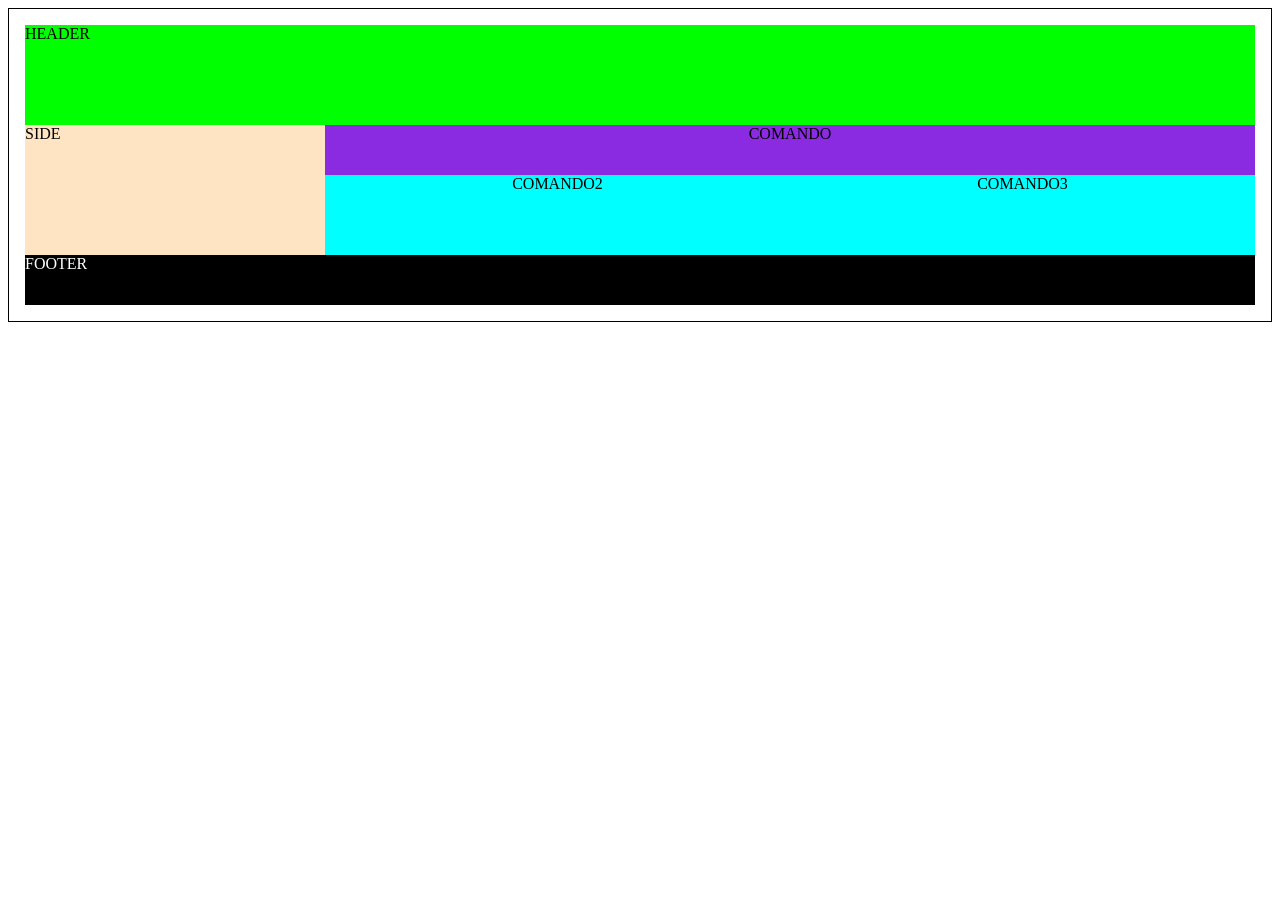
==== laboratorio/index.html @ 0a5529ad "grid" ====
<!doctype html>
<html lang="en">
  <head>
    <meta charset="UTF-8" />
    <meta name="viewport" content="width=device-width, initial-scale=1.0" />
    <link rel="stylesheet" href="style.css" />
    <title>Document</title>
  </head>
  <body>
    <div class="divz">
      <div class="header">HEADER</div>
      <div class="main">

        <div class="side">
          SIDE
        </div>
        <div class="cobre-command">
          <div class="coommand">
            COMANDO
          </div>

          <div class="guarda">
         
            <div class="command2">
               COMANDO2
            </div>
            <div class="command3">
               COMANDO3
            </div>
          </div>
        </div>
      </div>
      <footer class="footer">
        FOOTER
      </footer>
    </div>

  </body>
</html>
---- laboratorio/style.css ----
.divz {
  margin: 0 auto;
  border: 1px solid black;
  display: grid;
  grid-template-columns: 1fr ;
  grid-template-rows: 100px;
  padding: 1rem;
}

.header{
  background-color: lime;
}
.main{
  background-color: antiquewhite;
  display: grid;
  grid-template-columns: 300px 1fr;
}
.side{
  background-color: bisque;
}

.cobre-command{
  background-color: blueviolet;
  display: grid;
  grid-template-columns: 1fr ;
  grid-template-rows: 50px;
  text-align: center;
}
.guarda{
  display: grid;
  grid-template-columns: 1fr 1fr;
  grid-template-rows: 80px;
  text-align: center;
  background-color: aqua;
}
.command{
  background-color: brown;
}
.coomand2{

  background-color: yellowgreen;

}

.coomand3{
  background-color: yellow;
}

.footer{
  background-color: black;
  color: white;
  height: 50px;
}
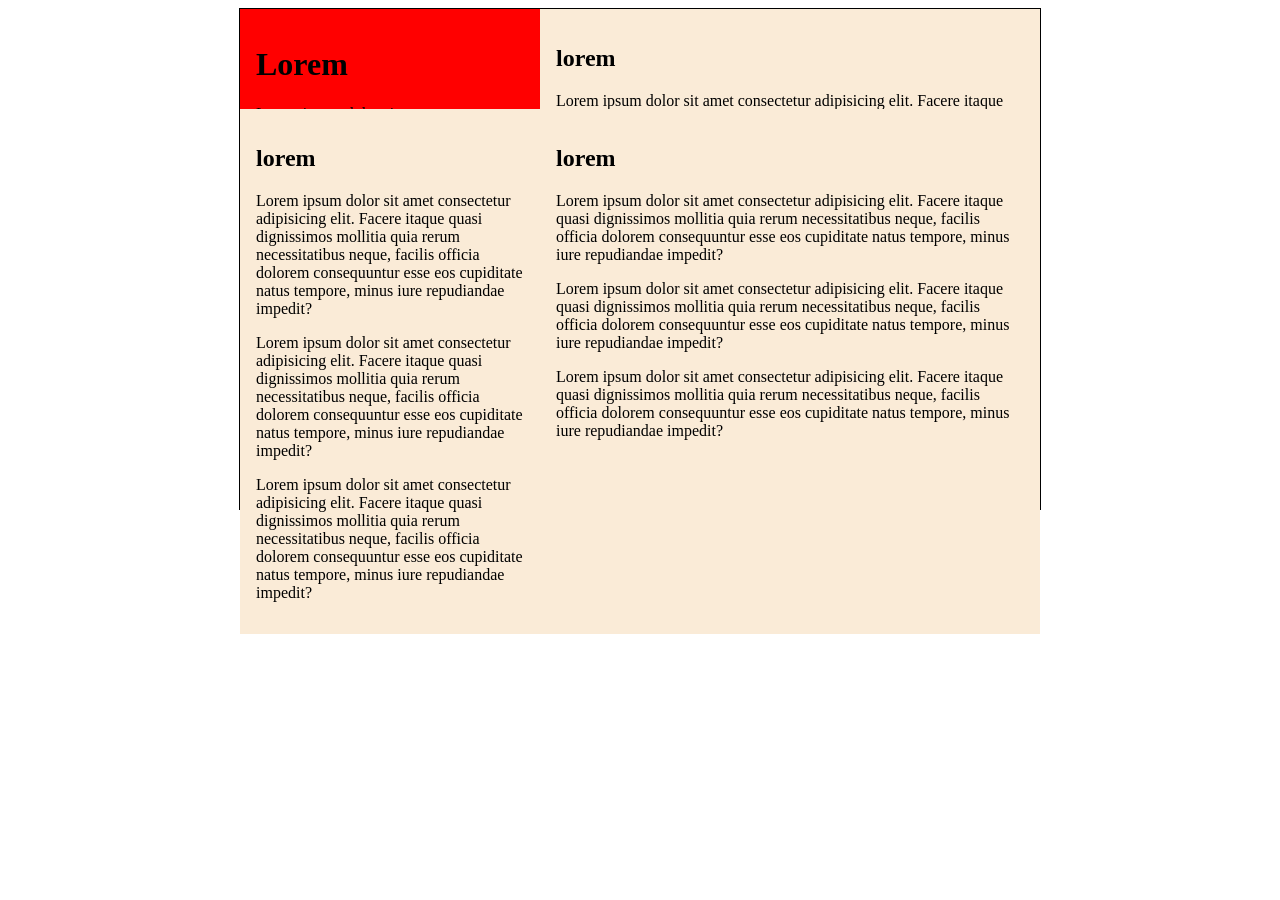
==== commit 7fa58c6f: "salvando" ====
--- a/laboratorio/index.html
+++ b/laboratorio/index.html
@@ -7,33 +7,85 @@
     <title>Document</title>
   </head>
   <body>
-    <div class="divz">
-      <div class="header">HEADER</div>
-      <div class="main">
-
-        <div class="side">
-          SIDE
-        </div>
-        <div class="cobre-command">
-          <div class="coommand">
-            COMANDO
-          </div>
-
-          <div class="guarda">
-         
-            <div class="command2">
-               COMANDO2
-            </div>
-            <div class="command3">
-               COMANDO3
-            </div>
-          </div>
-        </div>
+    <div class="div1">
+      <div class="div2">
+        <h1>Lorem</h1>
+        <p>
+          Lorem ipsum dolor sit, amet consectetur adipisicing elit. Sequi minima
+          perferendis ex quisquam dolores deserunt? Sed incidunt cumque fuga
+          alias nemo eos in ducimus. Eius similique explicabo recusandae
+          molestias. Soluta!
+        </p>
+        <p>
+          Lorem ipsum dolor sit amet consectetur adipisicing elit. Sint officiis
+          incidunt animi enim repellat molestias maxime repellendus iste
+          voluptatibus, ipsum illum, veritatis quasi et earum consectetur
+          suscipit nihil reprehenderit. Reiciendis!
+        </p>
       </div>
-      <footer class="footer">
-        FOOTER
-      </footer>
+      <div class="div3">
+        <h2>lorem</h2>
+        <p>
+          Lorem ipsum dolor sit amet consectetur adipisicing elit. Facere itaque
+          quasi dignissimos mollitia quia rerum necessitatibus neque, facilis
+          officia dolorem consequuntur esse eos cupiditate natus tempore, minus
+          iure repudiandae impedit?
+        </p>
+        <p>
+          Lorem ipsum dolor sit amet consectetur adipisicing elit. Facere itaque
+          quasi dignissimos mollitia quia rerum necessitatibus neque, facilis
+          officia dolorem consequuntur esse eos cupiditate natus tempore, minus
+          iure repudiandae impedit?
+        </p>
+        <p>
+          Lorem ipsum dolor sit amet consectetur adipisicing elit. Facere itaque
+          quasi dignissimos mollitia quia rerum necessitatibus neque, facilis
+          officia dolorem consequuntur esse eos cupiditate natus tempore, minus
+          iure repudiandae impedit?
+        </p>
+      </div>
+      <div class="div3">
+        <h2>lorem</h2>
+        <p>
+          Lorem ipsum dolor sit amet consectetur adipisicing elit. Facere itaque
+          quasi dignissimos mollitia quia rerum necessitatibus neque, facilis
+          officia dolorem consequuntur esse eos cupiditate natus tempore, minus
+          iure repudiandae impedit?
+        </p>
+        <p>
+          Lorem ipsum dolor sit amet consectetur adipisicing elit. Facere itaque
+          quasi dignissimos mollitia quia rerum necessitatibus neque, facilis
+          officia dolorem consequuntur esse eos cupiditate natus tempore, minus
+          iure repudiandae impedit?
+        </p>
+        <p>
+          Lorem ipsum dolor sit amet consectetur adipisicing elit. Facere itaque
+          quasi dignissimos mollitia quia rerum necessitatibus neque, facilis
+          officia dolorem consequuntur esse eos cupiditate natus tempore, minus
+          iure repudiandae impedit?
+        </p>
+      </div>
+      <div class="div3">
+        <h2>lorem</h2>
+        <p>
+          Lorem ipsum dolor sit amet consectetur adipisicing elit. Facere itaque
+          quasi dignissimos mollitia quia rerum necessitatibus neque, facilis
+          officia dolorem consequuntur esse eos cupiditate natus tempore, minus
+          iure repudiandae impedit?
+        </p>
+        <p>
+          Lorem ipsum dolor sit amet consectetur adipisicing elit. Facere itaque
+          quasi dignissimos mollitia quia rerum necessitatibus neque, facilis
+          officia dolorem consequuntur esse eos cupiditate natus tempore, minus
+          iure repudiandae impedit?
+        </p>
+        <p>
+          Lorem ipsum dolor sit amet consectetur adipisicing elit. Facere itaque
+          quasi dignissimos mollitia quia rerum necessitatibus neque, facilis
+          officia dolorem consequuntur esse eos cupiditate natus tempore, minus
+          iure repudiandae impedit?
+        </p>
+      </div>
     </div>
-
   </body>
 </html>
--- a/laboratorio/style.css
+++ b/laboratorio/style.css
@@ -1,53 +1,20 @@
-.divz {
+.div1 {
+  border: 1px solid black;
   margin: 0 auto;
-  border: 1px solid black;
+  width: 800px;
+  height: 500px;
+
   display: grid;
-  grid-template-columns: 1fr ;
+  grid-template-columns: 300px 1fr;
   grid-template-rows: 100px;
+}
+
+.div2 {
+  background-color: red;
+  padding: 1rem;
+}
+.div3 {
+  background-color: antiquewhite;
   padding: 1rem;
 }
 
-.header{
-  background-color: lime;
-}
-.main{
-  background-color: antiquewhite;
-  display: grid;
-  grid-template-columns: 300px 1fr;
-}
-.side{
-  background-color: bisque;
-}
-
-.cobre-command{
-  background-color: blueviolet;
-  display: grid;
-  grid-template-columns: 1fr ;
-  grid-template-rows: 50px;
-  text-align: center;
-}
-.guarda{
-  display: grid;
-  grid-template-columns: 1fr 1fr;
-  grid-template-rows: 80px;
-  text-align: center;
-  background-color: aqua;
-}
-.command{
-  background-color: brown;
-}
-.coomand2{
-
-  background-color: yellowgreen;
-
-}
-
-.coomand3{
-  background-color: yellow;
-}
-
-.footer{
-  background-color: black;
-  color: white;
-  height: 50px;
-}
